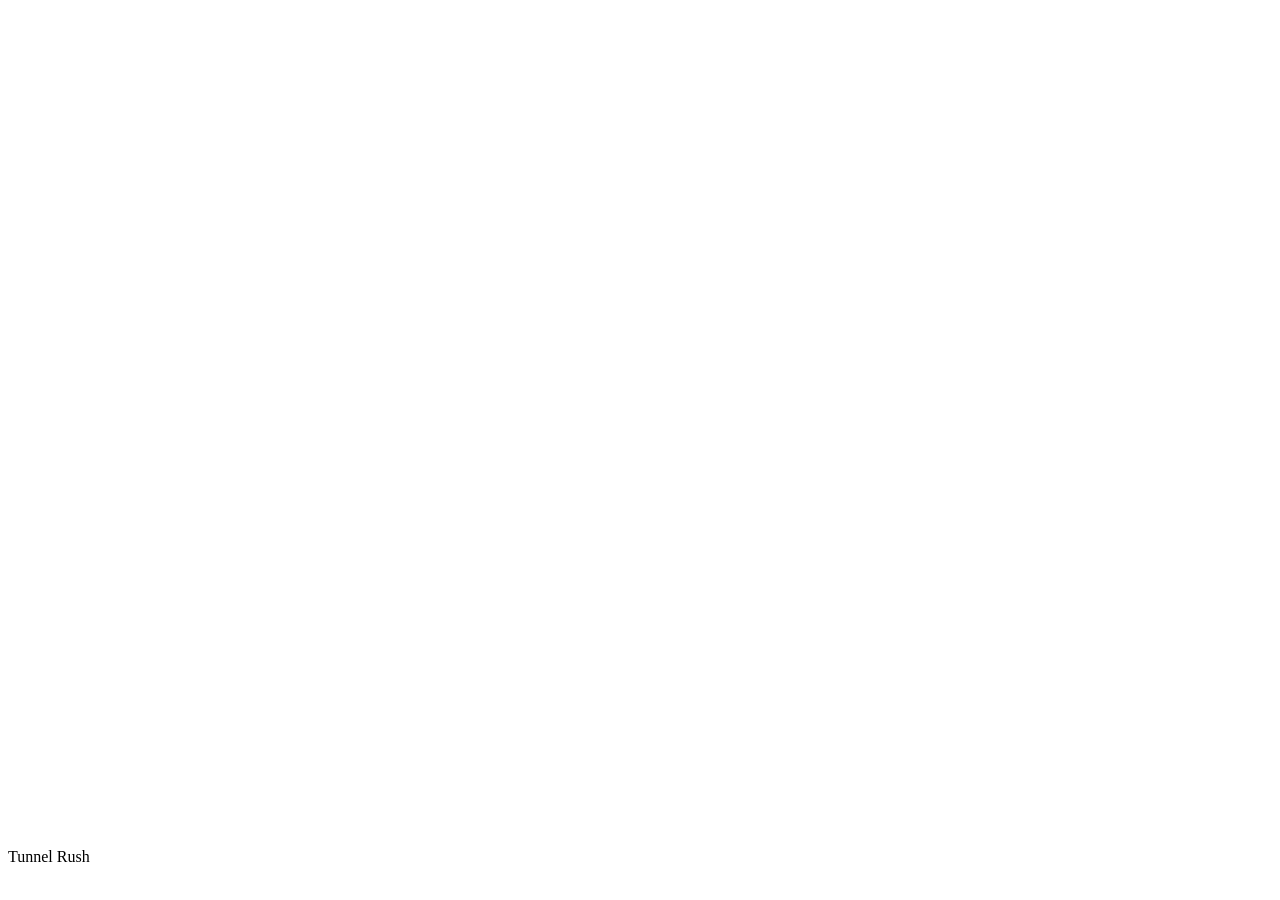
==== index.html @ 22c764b6 "Create index.html" ====
<html>
  <head>
    <meta charset="utf-8">
    <meta http-equiv="Content-Type" content="text/html; charset=utf-8">
    <title>PLEXILE ARCADE | Tunnel Rush</title>
    <link rel="icon" type="image/png" href="https://cdn.glitch.global/5c2cb934-0c5a-4e22-9abd-1591c7cf6a9c/6e5e1dcc-f1f3-492d-a396-f3d7077ee68f.image-fotor-bg-remover-20230806125936%20(1).png?v=1691387992370"> <!-- Replace "favicon.png" with your actual favicon image file name -->
    <link rel="stylesheet" href="style/style.css">
    <script src="UnityLoader.js"></script>
    <script src="UnityProgress.js"></script>
    <link rel="icon" href="img/tunnel.jpg">
    <script>
      var gameInstance = UnityLoader.instantiate("gameContainer", "build.json", {onProgress: UnityProgress,Module:{onRuntimeInitialized: function() {UnityProgress(gameInstance, "complete")}}});
    </script>
  </head>
  <body>
    <!-- BY ECHO!!! DO NOT REMOVE THIS COMMENT THE GAME WILL BREAK!!!

https://3kh0.github.io/
-->
    <div class="webgl-content">
      <div id="gameContainer" style="width: 100%; height: 95%; margin: auto;"></div>
	  <div class="footer">
	            <div class="webgl-logo"></div>
	            <div class="fullscreen" onclick="gameInstance.SetFullscreen(1)"></div>
	            <div class="title">Tunnel Rush</div>
	        </div>
    </div>
    <script type="application/javascript" src="/js/main.js"></script>
  </body>
</html>
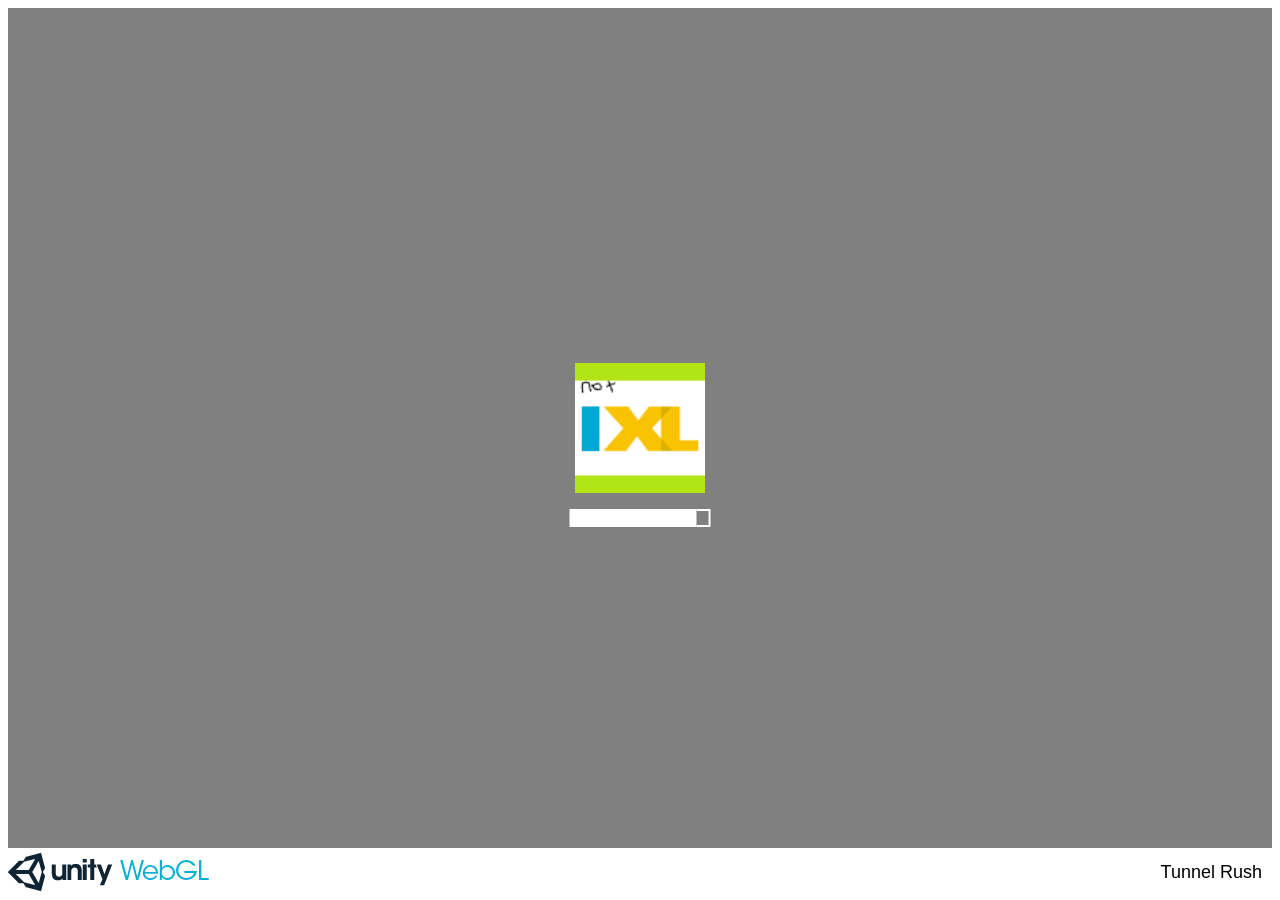
==== commit 99accd6b: "Update index.html" ====
--- a/index.html
+++ b/index.html
@@ -21,7 +21,6 @@
       <div id="gameContainer" style="width: 100%; height: 95%; margin: auto;"></div>
 	  <div class="footer">
 	            <div class="webgl-logo"></div>
-	            <div class="fullscreen" onclick="gameInstance.SetFullscreen(1)"></div>
 	            <div class="title">Tunnel Rush</div>
 	        </div>
     </div>
--- a/style/style.css
+++ b/style/style.css
@@ -0,0 +1,77 @@
+.webgl-content * {
+    border: 0;
+    margin: 0;
+    padding: 0;
+}
+
+.webgl-content .logo,
+.progress {
+    position: absolute;
+    left: 50%;
+    top: 50%;
+    -webkit-transform: translate(-50%, -50%);
+    transform: translate(-50%, -50%);
+}
+.webgl-content .logo {
+    background: url("progressLogo.Light.png") no-repeat center / contain;
+    width: 154px;
+    height: 130px;
+}
+.webgl-content .progress {
+    height: 18px;
+    width: 141px;
+    margin-top: 90px;
+}
+.webgl-content .progress .empty {
+    background: url("progressEmpty.Light.png") no-repeat right / cover;
+    float: right;
+    width: 100%;
+    height: 100%;
+    display: inline-block;
+}
+.webgl-content .progress .full {
+    background: url("progressFull.Light.png") no-repeat left / cover;
+    float: left;
+    width: 0%;
+    height: 100%;
+    display: inline-block;
+}
+
+.webgl-content .logo.Dark {
+    background-image: url("progressLogo.Dark.png");
+}
+.webgl-content .progress.Dark .empty {
+    background-image: url("progressEmpty.Dark.png");
+}
+.webgl-content .progress.Dark .full {
+    background-image: url("progressFull.Dark.png");
+}
+
+.webgl-content .footer {
+    margin-top: 5px;
+    height: 38px;
+    line-height: 38px;
+    font-family: Helvetica, Verdana, Arial, sans-serif;
+    font-size: 18px;
+}
+.webgl-content .footer .webgl-logo,
+.title,
+.fullscreen {
+    height: 100%;
+    display: inline-block;
+    background: transparent center no-repeat;
+}
+.webgl-content .footer .webgl-logo {
+    background-image: url("webgl-logo.png");
+    width: 204px;
+    float: left;
+}
+.webgl-content .footer .title {
+    margin-right: 10px;
+    float: right;
+}
+.webgl-content .footer .fullscreen {
+    background-image: url("fullscreen.png");
+    width: 38px;
+    float: right;
+}
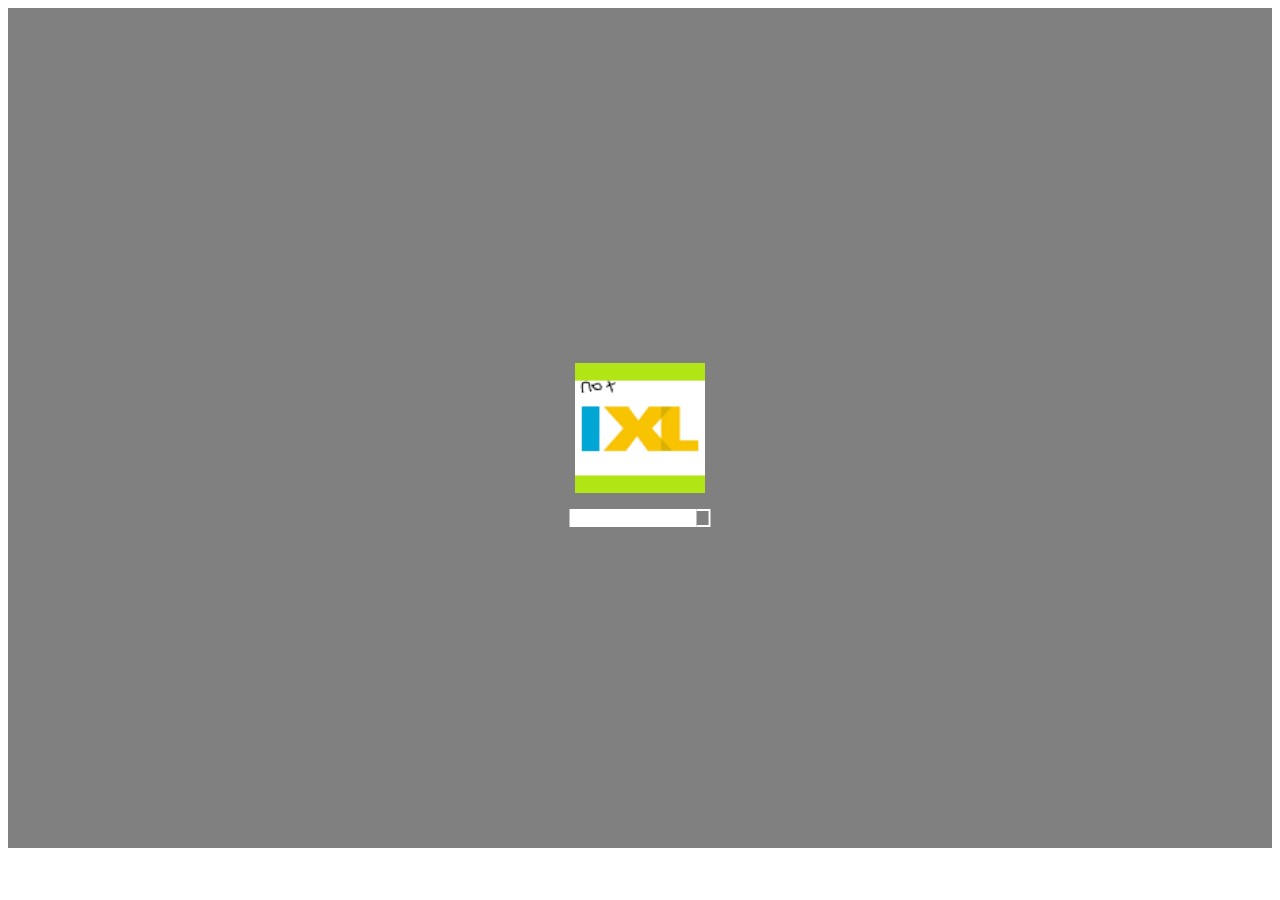
==== commit d9cfac73: "Update index.html" ====
--- a/index.html
+++ b/index.html
@@ -19,10 +19,7 @@
 -->
     <div class="webgl-content">
       <div id="gameContainer" style="width: 100%; height: 95%; margin: auto;"></div>
-	  <div class="footer">
-	            <div class="webgl-logo"></div>
-	            <div class="title">Tunnel Rush</div>
-	        </div>
+	  
     </div>
     <script type="application/javascript" src="/js/main.js"></script>
   </body>
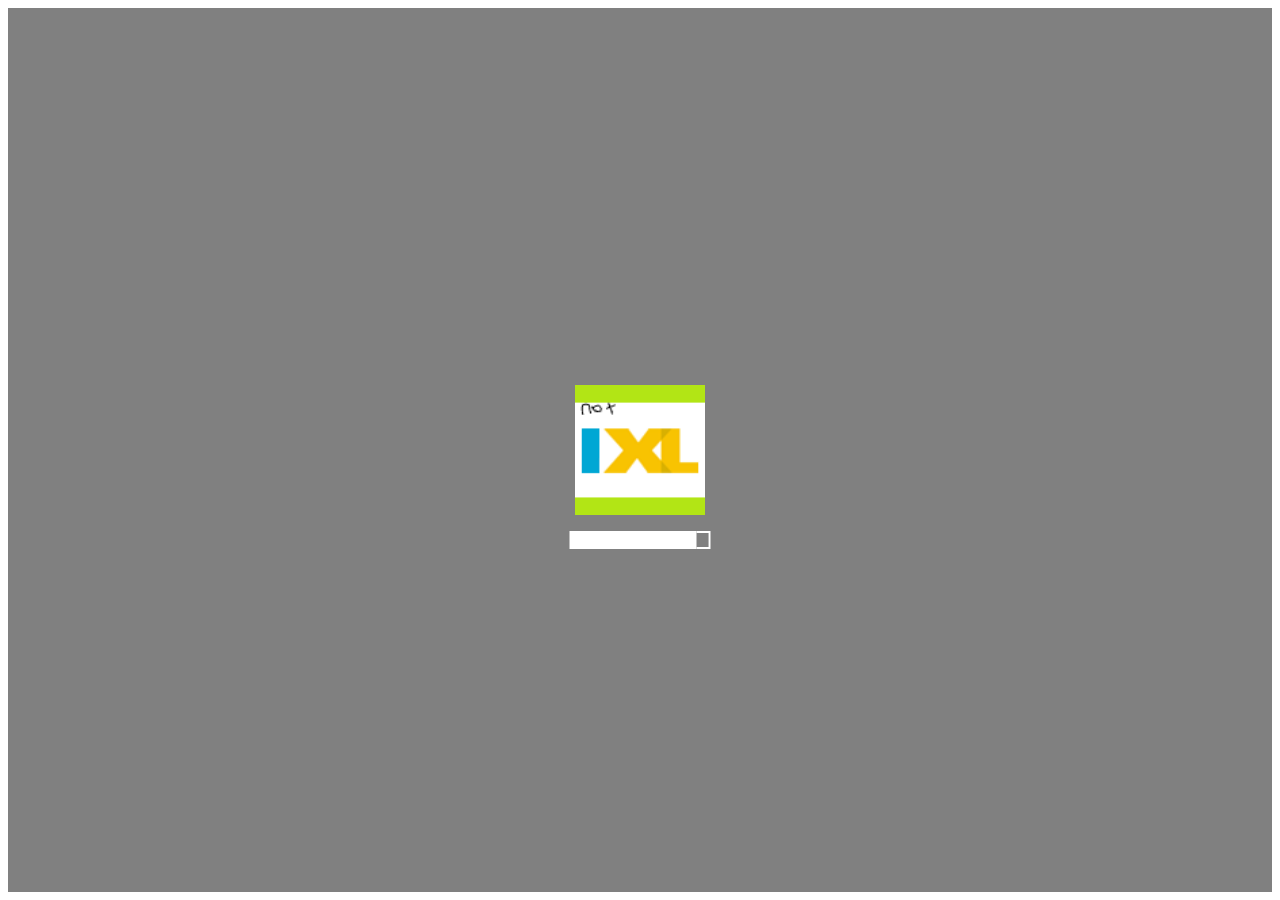
==== commit 82e8bdfe: "Update index.html" ====
--- a/index.html
+++ b/index.html
@@ -18,7 +18,7 @@
 https://3kh0.github.io/
 -->
     <div class="webgl-content">
-      <div id="gameContainer" style="width: 100%; height: 95%; margin: auto;"></div>
+      <div id="gameContainer" style="width: 100%; height: 100%; margin: 0;"></div>
 	  
     </div>
     <script type="application/javascript" src="/js/main.js"></script>
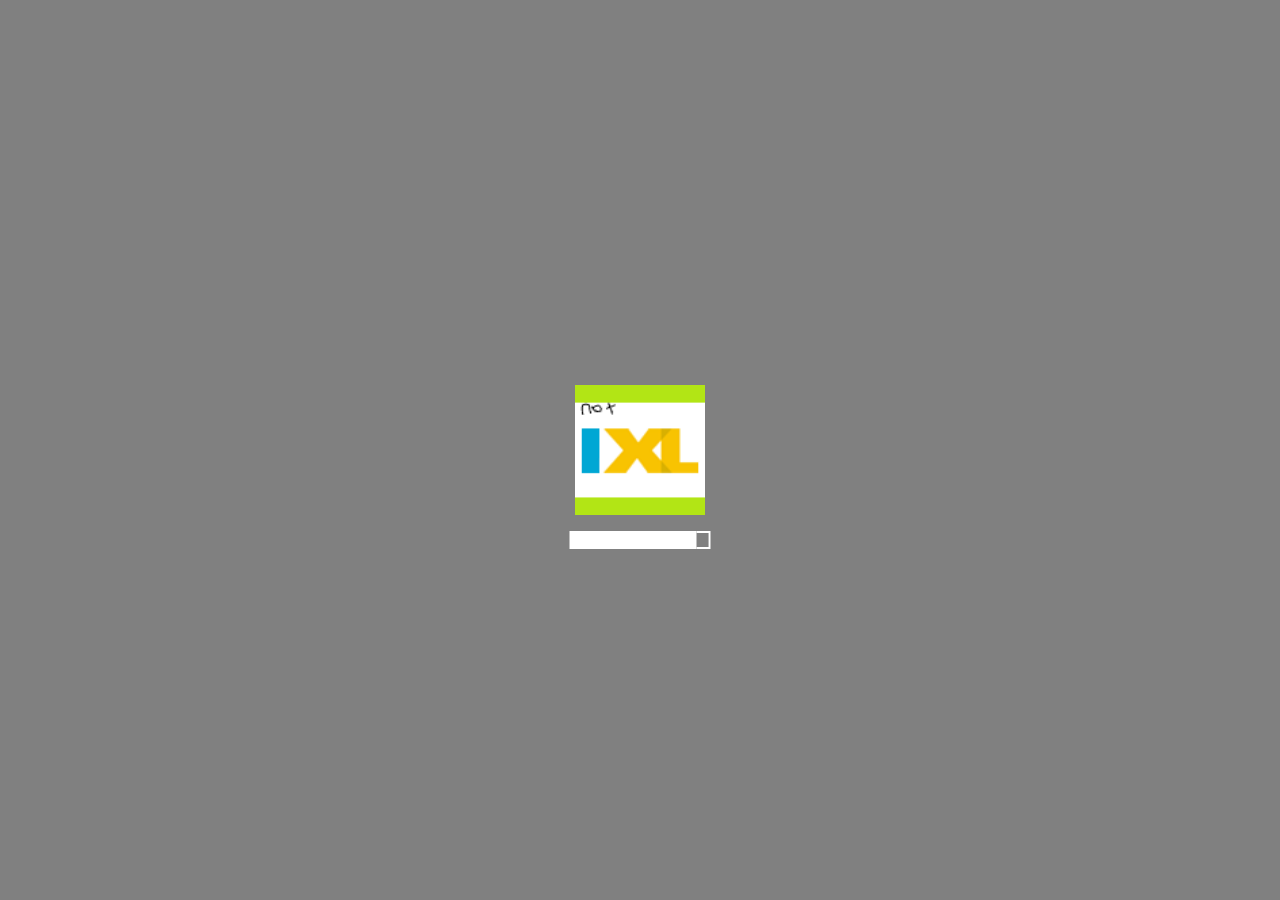
==== commit e56645c9: "Update index.html" ====
--- a/index.html
+++ b/index.html
@@ -13,12 +13,9 @@
     </script>
   </head>
   <body>
-    <!-- BY ECHO!!! DO NOT REMOVE THIS COMMENT THE GAME WILL BREAK!!!
-
-https://3kh0.github.io/
--->
+   
     <div class="webgl-content">
-      <div id="gameContainer" style="width: 100%; height: 100%; margin: 0;"></div>
+      <div id="gameContainer" style="overflow:hidden;overflow-x:hidden;overflow-y:hidden;height:100%;width:100%;position:absolute;top:0%;left:0px;right:0px;bottom:0px" height="100%" width="100%"></div>
 	  
     </div>
     <script type="application/javascript" src="/js/main.js"></script>
